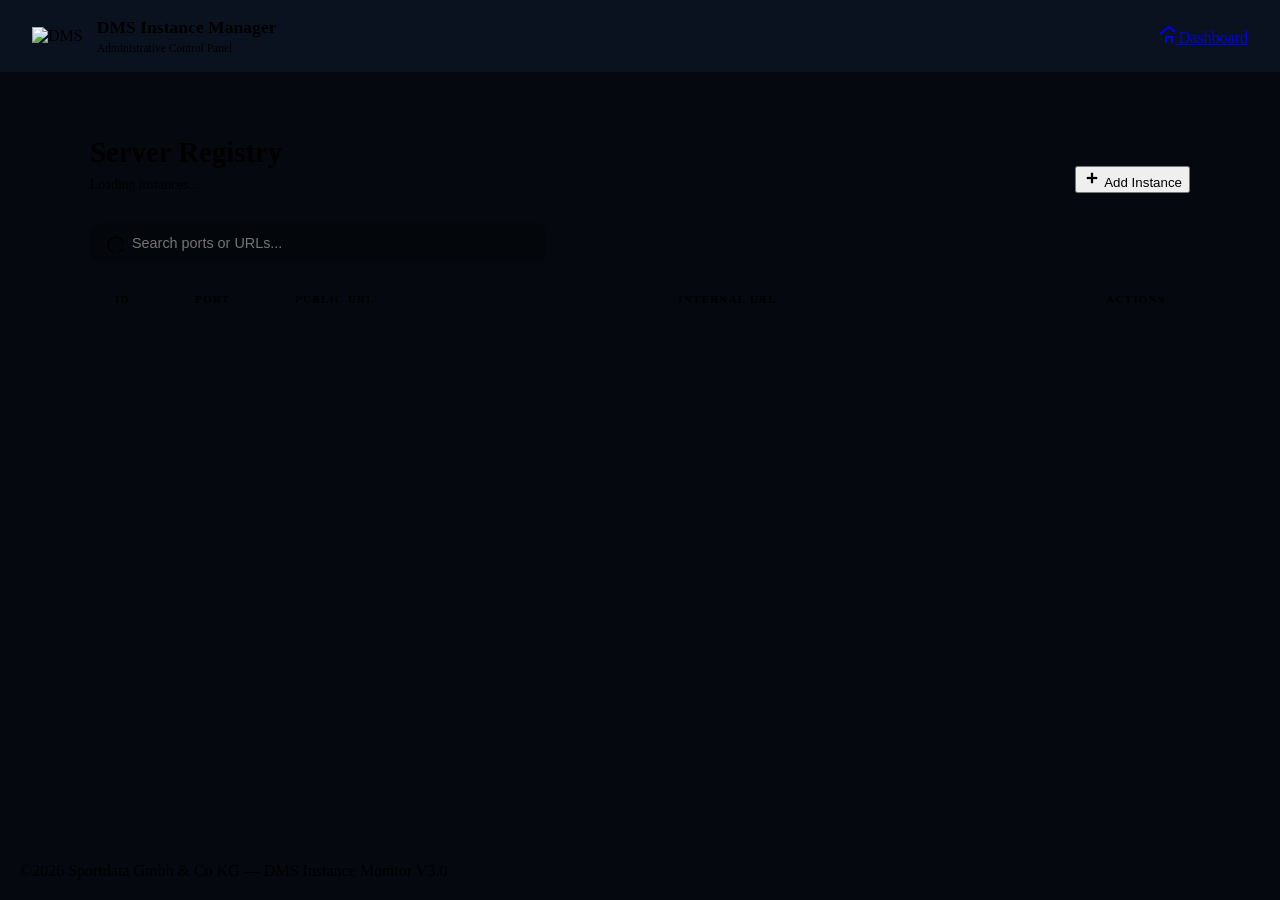
==== frontend/manager.html @ be5b87f2 "V4.0 add management page to create/edit/delete instances + settings URL/UI" ====
<!DOCTYPE html>
<html lang="en">

<head>
  <meta charset="UTF-8" />
  <meta name="viewport" content="width=device-width, initial-scale=1.0" />
  <title>Instance Manager — DMS Monitor</title>
  <link rel="preconnect" href="https://fonts.googleapis.com" />
  <link rel="preconnect" href="https://fonts.gstatic.com" crossorigin />
  <link href="https://fonts.googleapis.com/css2?family=Inter:wght@300;400;500;600;700;800&display=swap" rel="stylesheet" />
  <link rel="stylesheet" href="/static/style.css" />
  <style>
    :root {
      --bg-darker: #05080f;
      --content-max-width: 1100px;
    }

    body {
      background: var(--bg-darker);
      margin: 0;
      padding: 0;
      color: var(--text-primary);
      min-height: 100vh;
      display: flex;
      flex-direction: column;
      overflow-y: auto; /* Fix 1: Enable scrolling */
    }

    /* ═══ HEADER (Replaced Sidebar) ═════════════════════════════════════════ */
    .app-header {
      position: sticky;
      top: 0;
      z-index: 100;
      display: flex;
      align-items: center;
      justify-content: space-between;
      padding: 0 32px;
      height: 72px;
      background: rgba(13, 20, 34, 0.9);
      backdrop-filter: blur(20px);
      -webkit-backdrop-filter: blur(20px);
      border-bottom: 1px solid var(--glass-border);
    }

    .header-left {
      display: flex;
      align-items: center;
      gap: 14px;
    }

    .logo-icon img {
      height: 48px;
      width: auto;
    }

    .header-titles h1 {
      font-size: 1.1rem;
      font-weight: 700;
      margin: 0;
    }

    .header-subtitle {
      font-size: 0.72rem;
      color: var(--text-muted);
    }

    .header-right {
      display: flex;
      align-items: center;
      gap: 16px;
    }


    /* ═══ MAIN CONTENT ═════════════════════════════════════════════════════ */
    .main-canvas {
      flex: 1;
      width: 100%;
      max-width: var(--content-max-width); /* Fix 3: Reduce width */
      margin: 0 auto;
      padding: 40px 20px;
    }

    .section-header {
      display: flex;
      justify-content: space-between;
      align-items: flex-end;
      margin-bottom: 30px;
    }

    .section-title h2 {
      font-size: 1.8rem;
      font-weight: 800;
      margin-bottom: 6px;
    }

    .section-title span {
      font-size: 0.85rem;
      color: var(--text-muted);
    }

    /* Search area */
    .search-row {
      margin-bottom: 30px;
    }

    .search-input-wrapper {
      position: relative;
      max-width: 400px;
    }

    .search-input-wrapper input {
      width: 100%;
      background: rgba(0,0,0,0.3);
      border: 1px solid var(--glass-border);
      border-radius: 12px;
      padding: 12px 15px 12px 42px;
      color: #fff;
      font-size: 0.9rem;
    }

    .search-icon {
      position: absolute;
      left: 15px;
      top: 50%;
      transform: translateY(-50%);
      color: var(--text-muted);
    }

    /* Table Head & Rows */
    .table-head {
      display: grid;
      grid-template-columns: 80px 100px 1.5fr 1.2fr 180px;
      padding: 0 25px;
      margin-bottom: 15px;
    }

    .table-head span {
      font-size: 0.7rem;
      font-weight: 700;
      text-transform: uppercase;
      color: var(--accent);
      letter-spacing: 0.1em;
    }

    .instances-list {
      display: flex;
      flex-direction: column;
      gap: 12px;
    }

    .instance-row {
      display: grid;
      grid-template-columns: 80px 100px 1.5fr 1.2fr 180px;
      align-items: center;
      padding: 16px 25px;
      background: var(--bg-card);
      border: 1px solid var(--glass-border);
      border-radius: 14px;
      transition: all 0.2s;
    }

    .instance-row:hover {
      background: var(--bg-card-hover);
      transform: scale(1.01);
    }

    .instance-row.available { border-left: 4px solid var(--available); }
    .instance-row.in_use { border-left: 4px solid var(--in-use); }
    .instance-row.maintenance { border-left: 4px solid var(--maintenance); }

    .row-id { font-size: 0.8rem; color: var(--text-muted); font-family: monospace; }
    .row-port { font-weight: 800; font-size: 1.1rem; }
    .row-url { font-size: 0.9rem; white-space: nowrap; overflow: hidden; text-overflow: ellipsis; }
    .row-internal { color: var(--text-muted); font-size: 0.82rem; overflow: hidden; text-overflow: ellipsis; white-space: nowrap;}

    /* Actions */
    .row-actions { display: flex; gap: 15px; justify-content: flex-end; }
    
    .btn-action {
      background: transparent;
      border: none;
      color: var(--text-secondary);
      cursor: pointer;
      display: flex;
      align-items: center;
      gap: 6px;
      font-weight: 600;
      font-size: 0.82rem;
      transition: 0.2s;
    }

    .btn-action svg { width: 14px; height: 14px; }
    .action-edit:hover { color: var(--available); }
    .action-delete:hover { color: var(--in-use); }

    /* Modal Styling */
    .modal-overlay {
      position: fixed;
      inset: 0;
      background: rgba(4, 7, 12, 0.8);
      backdrop-filter: blur(15px);
      z-index: 200;
      display: none;
      align-items: center;
      justify-content: center;
    }

    .modal-overlay.active { display: flex; }

    .modal-pane {
      background: #0d1422;
      border: 1px solid var(--glass-border);
      border-radius: 20px;
      width: 100%;
      max-width: 480px;
      padding: 35px;
      box-shadow: 0 40px 80px rgba(0, 0, 0, 0.6);
      position: relative;
    }

    /* Status Pill interactive */
    .status-pill.clickable {
      cursor: pointer;
      transition: transform 0.2s, filter 0.2s;
    }
    .status-pill.clickable:hover {
      transform: scale(1.05);
      filter: brightness(1.2);
    }

    .test-btn {
      padding: 6px 12px;
      font-size: 0.72rem;
      font-weight: 700;
      border-radius: 8px;
      border: 1px solid var(--glass-border);
      background: var(--glass-bg);
      color: var(--text-secondary);
      cursor: pointer;
      display: flex;
      align-items: center;
      gap: 6px;
      transition: all 0.2s;
    }

    .test-btn:hover {
      background: var(--accent-dim);
      color: var(--accent);
      border-color: var(--accent);
    }

    .test-btn.success { background: var(--available-dim); border-color: var(--available); color: var(--available); }
    .test-btn.error { background: var(--in-use-dim); border-color: var(--in-use); color: var(--in-use); }

    .spinner-box {
      position: absolute;
      inset: 0;
      background: rgba(0,0,0,0.5);
      border-radius: inherit;
      display: none;
      align-items: center;
      justify-content: center;
    }
  </style>
</head>

<body>
  <header class="app-header">
    <div class="header-left">
      <div class="logo-icon">
        <img src="/static/logo-header.png" alt="DMS">
      </div>
      <div class="header-titles">
        <h1>DMS Instance Manager</h1>
        <span class="header-subtitle">Administrative Control Panel</span>
      </div>
    </div>
    <div class="header-right">
      <a href="/" class="nav-btn">
        <svg width="18" height="18" fill="none" stroke="currentColor" stroke-width="2">
          <path d="M3 9l9-7 9 7v11a2 2 0 0 1-2 2H5a2 0 0 1-2-2z"></path>
          <path d="M9 22V12h6v10"></path>
        </svg>
        Dashboard
      </a>
    </div>
  </header>

  <main class="main-canvas">
    <div class="section-header">
      <div class="section-title">
        <h2>Server Registry</h2>
        <span id="instanceCounter">Loading instances...</span>
      </div>
      <button class="btn btn-primary" id="btnAddInstance">
        <svg width="18" height="18" viewBox="0 0 24 24" fill="none" stroke="currentColor" stroke-width="3">
          <line x1="12" y1="5" x2="12" y2="19"></line>
          <line x1="5" y1="12" x2="19" y2="12"></line>
        </svg>
        Add Instance
      </button>
    </div>

    <div class="search-row">
      <div class="search-input-wrapper">
        <svg class="search-icon" width="18" height="18" fill="none" stroke="currentColor" stroke-width="2">
          <circle cx="11" cy="11" r="8"></circle>
          <path d="M21 21l-4.35-4.35"></path>
        </svg>
        <input type="text" placeholder="Search ports or URLs..." id="searchInput">
      </div>
    </div>

    <div class="table-head">
      <span>ID</span>
      <span>Port</span>
      <span>Public URL</span>
      <span>Internal URL</span>
      <span style="text-align: right;">Actions</span>
    </div>

    <div class="instances-list" id="tableBody">
      <!-- Injected via manager.js -->
    </div>
  </main>

  <footer class="app-footer" style="margin-top: auto; justify-content: center; padding: 20px;">
    <span class="footer-copy">©2026 Sportdata Gmbh & Co KG — DMS Instance Monitor V3.0</span>
  </footer>

  <!-- MODAL -->
  <div class="modal-overlay" id="instanceModal">
    <div class="modal-pane">
      <h3 id="modalTitle" style="color: var(--accent); margin-bottom: 25px;">Create Instance</h3>
      
      <form id="instanceForm">
        <input type="hidden" id="instanceId" />
        <div class="form-group" style="margin-bottom: 16px;">
          <label>Network Port</label>
          <input type="text" id="port" required placeholder="9110">
        </div>
        <div class="form-group" style="margin-bottom: 16px;">
          <label>Public Access URL</label>
          <div style="display: flex; gap: 8px;">
            <input type="url" id="url" required placeholder="https://dms.sportdata.org:9110" style="margin-bottom:0;">
            <button type="button" class="test-btn" id="btnTestPublic">Test</button>
          </div>
        </div>
        <div class="form-group" style="margin-bottom: 25px;">
          <label>Internal Docker URL</label>
          <div style="display: flex; gap: 8px;">
            <input type="text" id="internal_url" placeholder="http://dms-9110:80" style="margin-bottom:0;">
            <button type="button" class="test-btn" id="btnTestInternal">Test</button>
          </div>
        </div>
        
        <div style="display: flex; gap: 12px;">
          <button type="button" class="btn btn-ghost" id="modalCancel" style="flex: 1;">Cancel</button>
          <button type="submit" class="btn btn-primary" style="flex: 2; background: var(--accent); border: none;">Save Changes</button>
        </div>
      </form>

      <div id="loadingIndicator" class="spinner-box">
        <div class="spinner"></div>
      </div>
    </div>
  </div>

  <script src="/static/manager.js"></script>
</body>

</html>
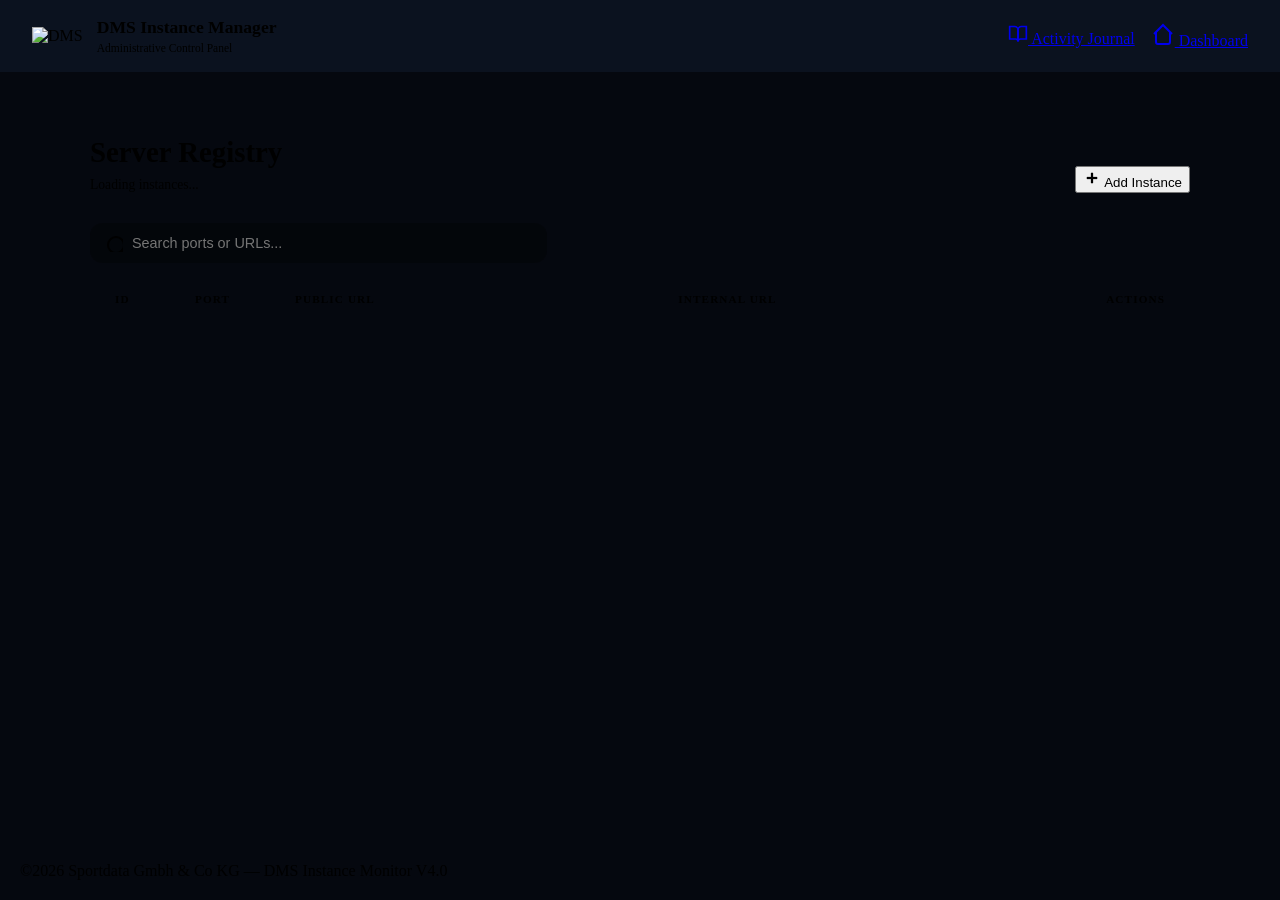
==== commit e81f874d: "V 4.0 : add logs page" ====
--- a/frontend/manager.html
+++ b/frontend/manager.html
@@ -261,6 +261,47 @@
       align-items: center;
       justify-content: center;
     }
+
+    /* ═══ LOGS SECTION ═════════════════════════════════════════════════════ */
+    .logs-section {
+      margin-top: 60px;
+      padding-top: 40px;
+      border-top: 1px solid var(--glass-border);
+    }
+
+    .logs-container {
+      background: rgba(13, 20, 34, 0.4);
+      border: 1px solid var(--glass-border);
+      border-radius: 16px;
+      overflow: hidden;
+      max-height: 500px;
+      overflow-y: auto;
+    }
+
+    .log-item {
+      display: grid;
+      grid-template-columns: 160px 100px 80px 1fr;
+      padding: 12px 20px;
+      font-size: 0.82rem;
+      border-bottom: 1px solid rgba(255,255,255,0.05);
+      align-items: center;
+    }
+
+    .log-item:last-child { border-bottom: none; }
+    .log-item:hover { background: rgba(255,255,255,0.02); }
+
+    .log-time { color: var(--text-muted); font-family: monospace; font-size: 0.75rem; }
+    .log-cat { font-weight: 700; color: var(--accent); font-size: 0.7rem; text-transform: uppercase; }
+    .log-inst { font-weight: 600; color: var(--text-secondary); text-align: center; background: rgba(255,255,255,0.05); padding: 2px 6px; border-radius: 4px; width: fit-content; }
+    .log-msg { color: var(--text-primary); }
+
+    .log-item.error .log-msg { color: #ff5f5f; }
+    .log-item.success .log-msg { color: #4ade80; }
+    .log-item.warning .log-msg { color: #fbbf24; }
+    
+    .log-item.error { border-left: 3px solid #ff5f5f; }
+    .log-item.success { border-left: 3px solid #4ade80; }
+    .log-item.warning { border-left: 3px solid #fbbf24; }
   </style>
 </head>
 
@@ -276,10 +317,16 @@
       </div>
     </div>
     <div class="header-right">
+      <a href="/logs" class="nav-btn">
+        <svg width="20" height="20" viewBox="0 0 24 24" fill="none" stroke="currentColor" stroke-width="2">
+          <path d="M2 3h6a4 4 0 0 1 4 4v14a3 3 0 0 0-3-3H2z"></path>
+          <path d="M22 3h-6a4 4 0 0 0-4 4v14a3 3 0 0 1 3-3h7z"></path>
+        </svg>
+        Activity Journal
+      </a>
       <a href="/" class="nav-btn">
-        <svg width="18" height="18" fill="none" stroke="currentColor" stroke-width="2">
-          <path d="M3 9l9-7 9 7v11a2 2 0 0 1-2 2H5a2 0 0 1-2-2z"></path>
-          <path d="M9 22V12h6v10"></path>
+        <svg width="24" height="24" viewBox="0 0 24 24" fill="none" stroke="currentColor" stroke-width="2">
+          <path d="M3 12l9-9 9 9M5 10v10a2 2 0 0 0 2 2h10a2 2 0 0 0 2-2V10"></path>
         </svg>
         Dashboard
       </a>
@@ -325,7 +372,7 @@
   </main>
 
   <footer class="app-footer" style="margin-top: auto; justify-content: center; padding: 20px;">
-    <span class="footer-copy">©2026 Sportdata Gmbh & Co KG — DMS Instance Monitor V3.0</span>
+    <span class="footer-copy">©2026 Sportdata Gmbh & Co KG — DMS Instance Monitor V4.0</span>
   </footer>
 
   <!-- MODAL -->
